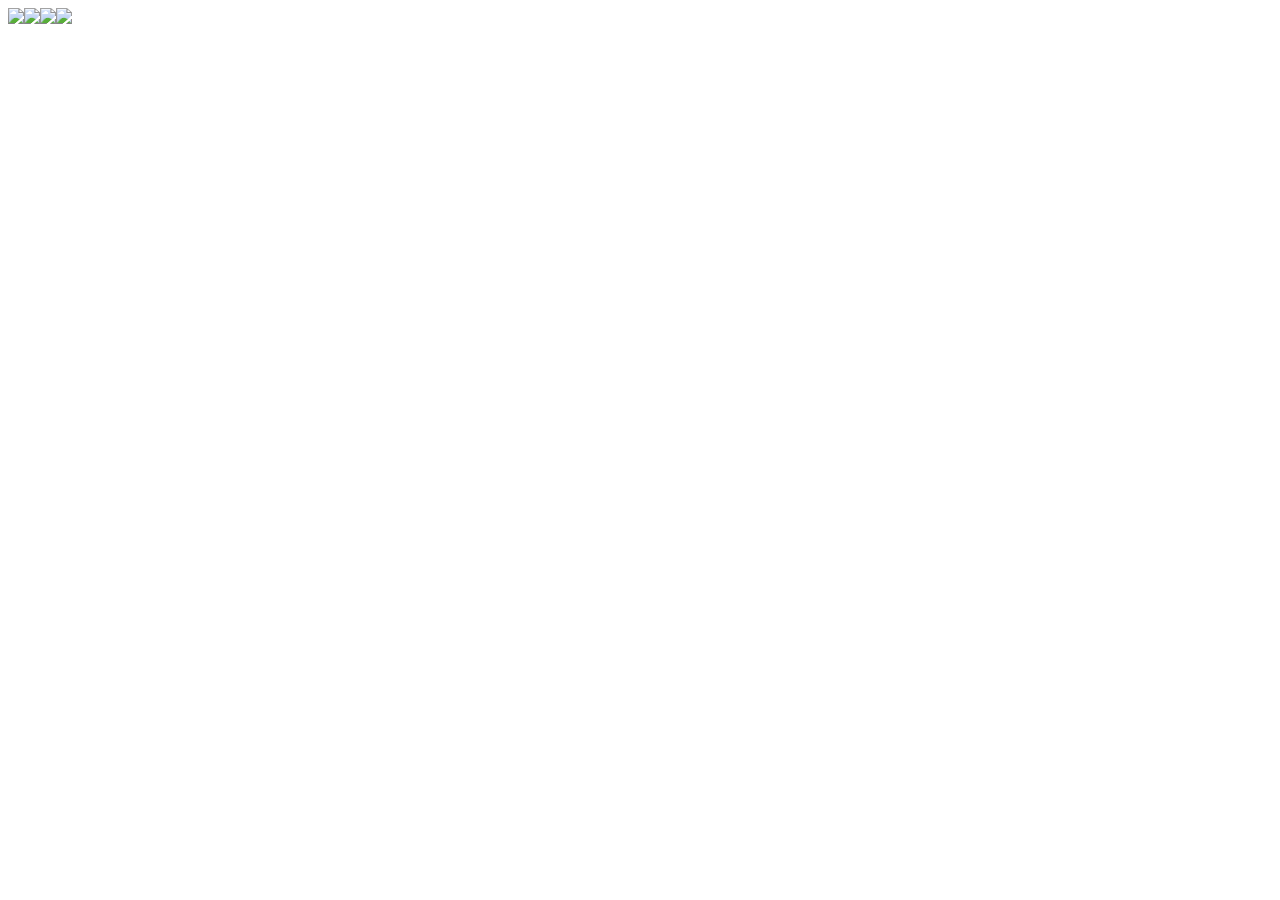
==== m.html @ c5cb4afa "sadas" ====
<!DOCTYPE html>
<html>
    <head>
        <title>Page Title</title>
        <link rel="stylesheet" type="text/css" href="m.css">
        <script src="java/m.js" type="module"></script>
        <script src="https://code.jquery.com/jquery-3.2.1.min.js"></script>
    </head>
    <body>
        <div class="character">
           
        </div>
        <div class="div" id="div">
            <div id="character">
                
            </div>
        </div>
    </body>
</html>
---- m.css ----
@keyframes bgcolor {
    0% {
        background-color: #45a3e5;
    }

    30% {
        background-color: #66bf39;
    }

    60% {
        background-color: #eb670f;
    }

    90% {
        background-color: #f35;
    }

    100% {
        background-color: #864cbf;
    }
}

body {
    -webkit-animation: bgcolor 20s infinite;
    animation: bgcolor 20s infinite;
    -webkit-animation-direction: alternate;
    animation-direction: alternate;
}
.character{
    height:50px;
    
}
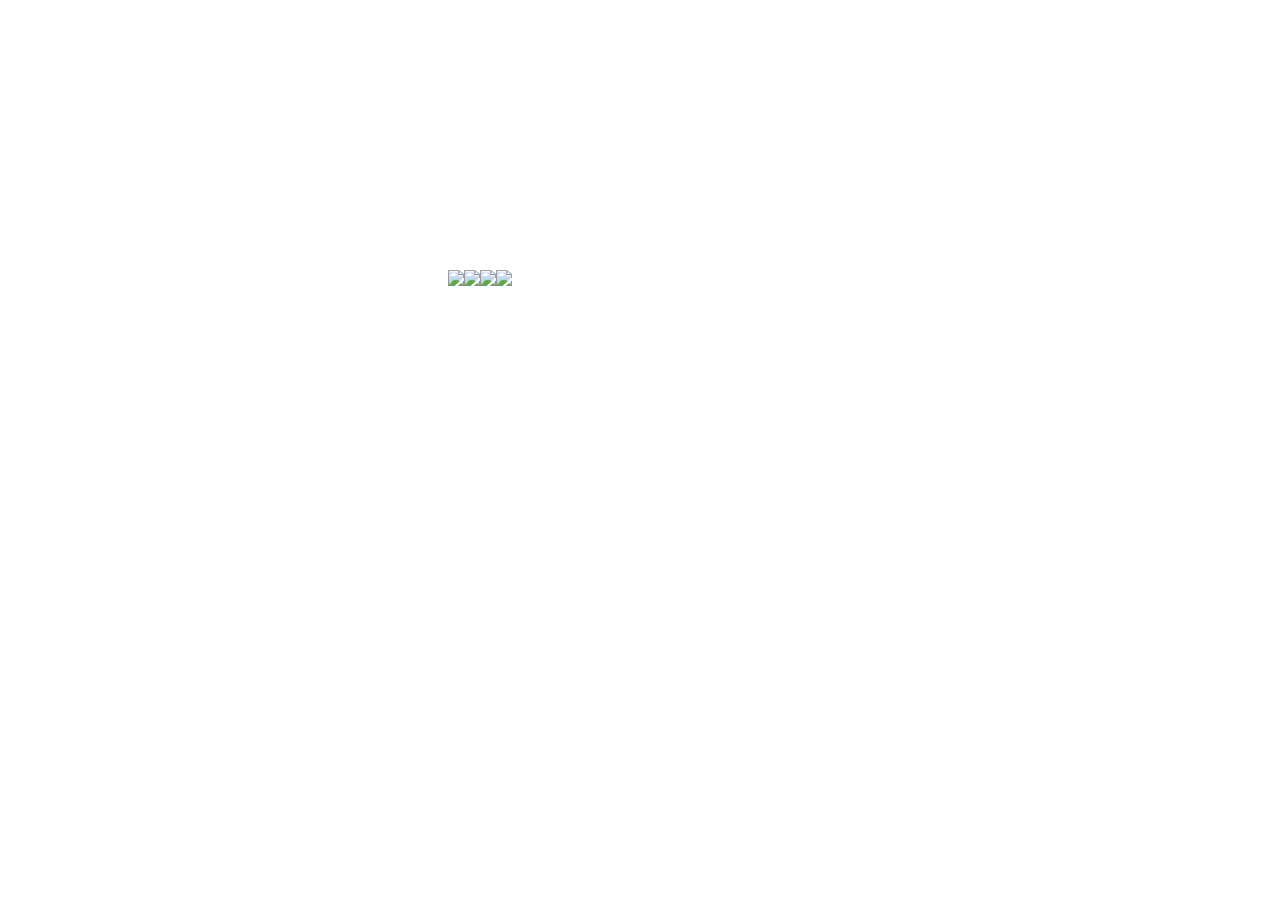
==== commit 19a67fda: "sadas" ====
--- a/m.html
+++ b/m.html
@@ -7,7 +7,7 @@
         <script src="https://code.jquery.com/jquery-3.2.1.min.js"></script>
     </head>
     <body>
-        <div class="character">
+        <div class="characterdiv">
            
         </div>
         <div class="div" id="div">
--- a/m.css
+++ b/m.css
@@ -26,7 +26,15 @@
     -webkit-animation-direction: alternate;
     animation-direction: alternate;
 }
+.characterdiv{
+    position: absolute;
+    top:30%;
+    left:35%;
+}
 .character{
-    height:50px;
-    
+    height:100px;
+    cursor:pointer
+}
+#cha1{
+    backface-visibility: hidden;
 }
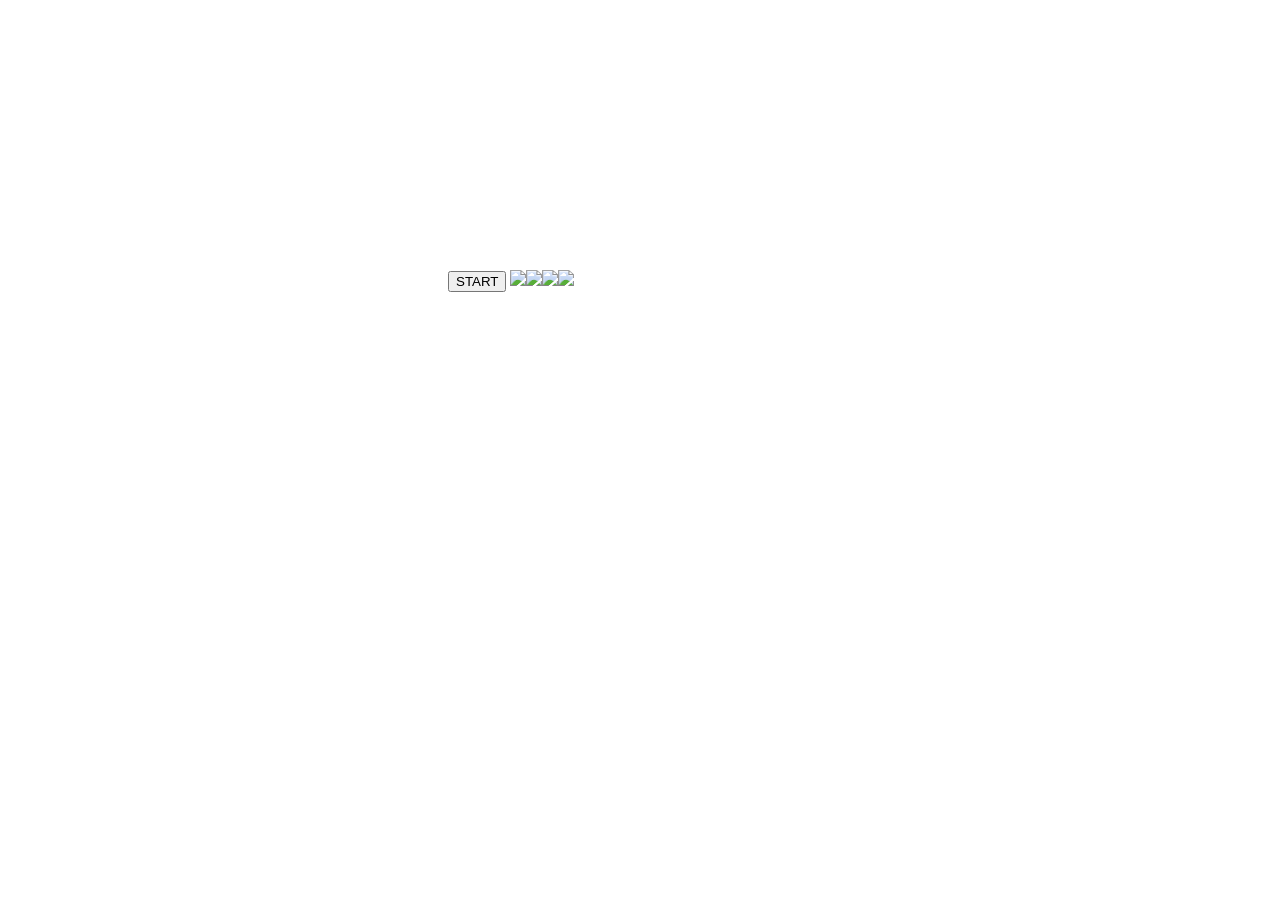
==== commit d9e0a6f7: "sada" ====
--- a/m.html
+++ b/m.html
@@ -8,7 +8,7 @@
     </head>
     <body>
         <div class="characterdiv">
-           
+           <button id="start">START</button>
         </div>
         <div class="div" id="div">
             <div id="character">
--- a/m.css
+++ b/m.css
@@ -32,9 +32,6 @@
     left:35%;
 }
 .character{
+    cursor:pointer;
     height:100px;
-    cursor:pointer
 }
-#cha1{
-    backface-visibility: hidden;
-}
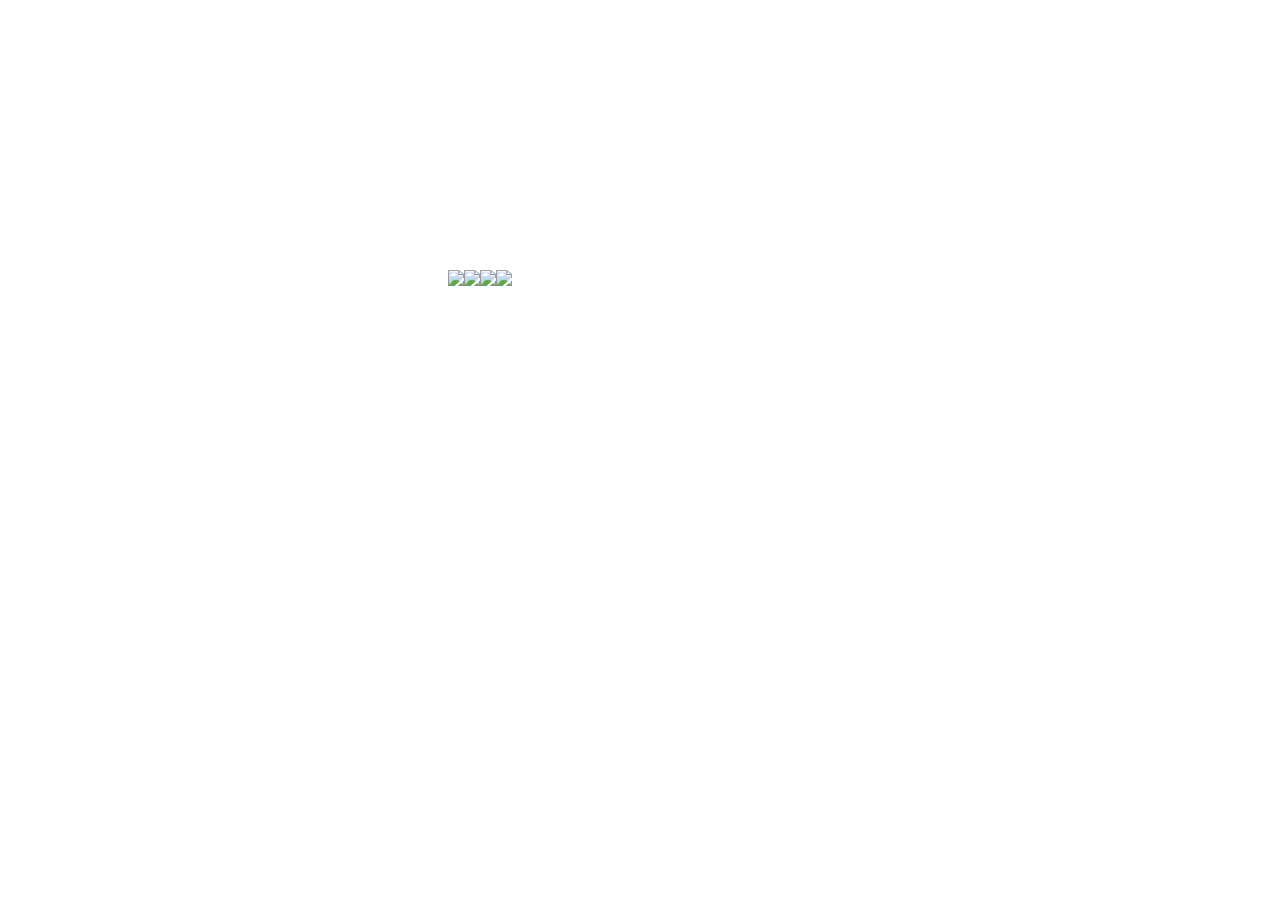
==== commit 5a1be09a: "asd" ====
--- a/m.html
+++ b/m.html
@@ -8,12 +8,14 @@
     </head>
     <body>
         <div class="characterdiv">
-           <button id="start">START</button>
+           
         </div>
+        <h1 id="startbutton"></h1>
         <div class="div" id="div">
             <div id="character">
                 
             </div>
         </div>
+        
     </body>
 </html>
--- a/m.css
+++ b/m.css
@@ -35,3 +35,12 @@
     cursor:pointer;
     height:100px;
 }
+#startbutton{
+    position: absolute;
+    left: 43%;
+    border:2px;
+    border-radius: 12px;
+    width: 130px;
+    height:50px;
+    font-size: 30px
+}
